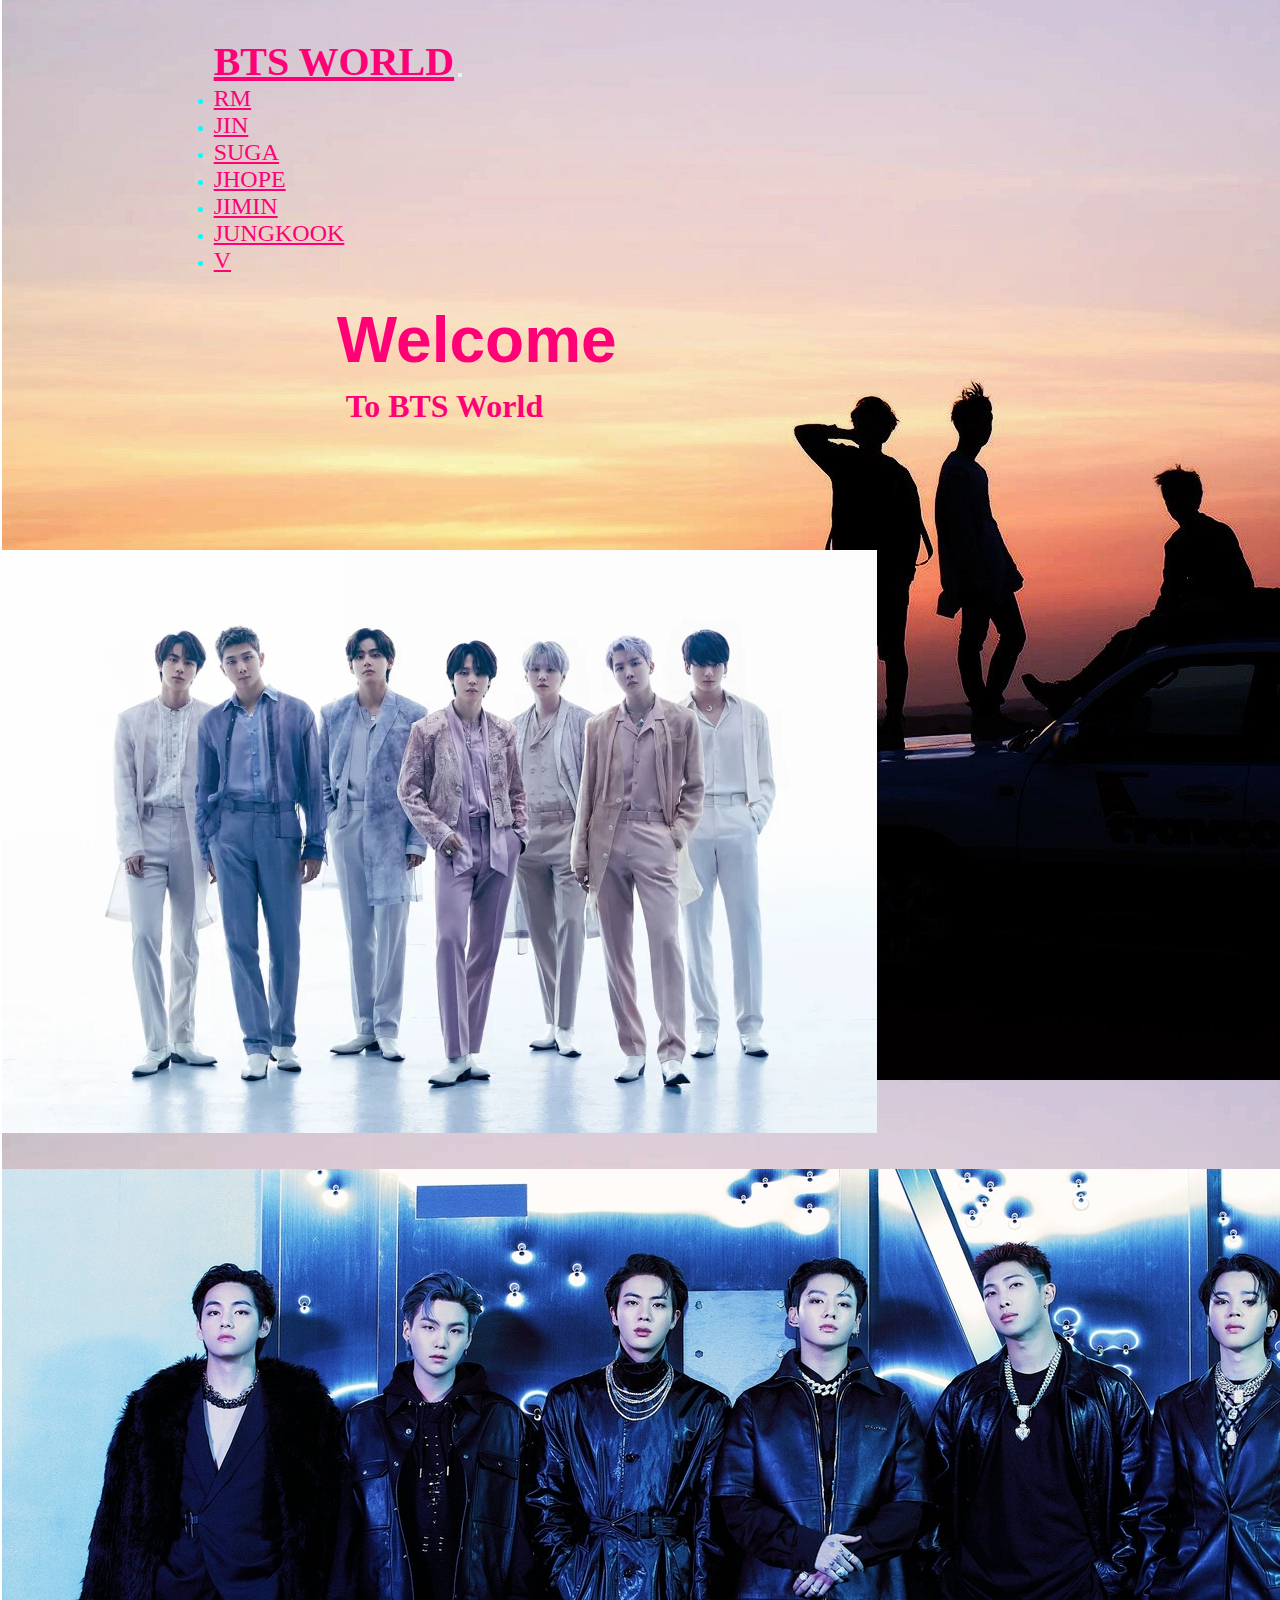
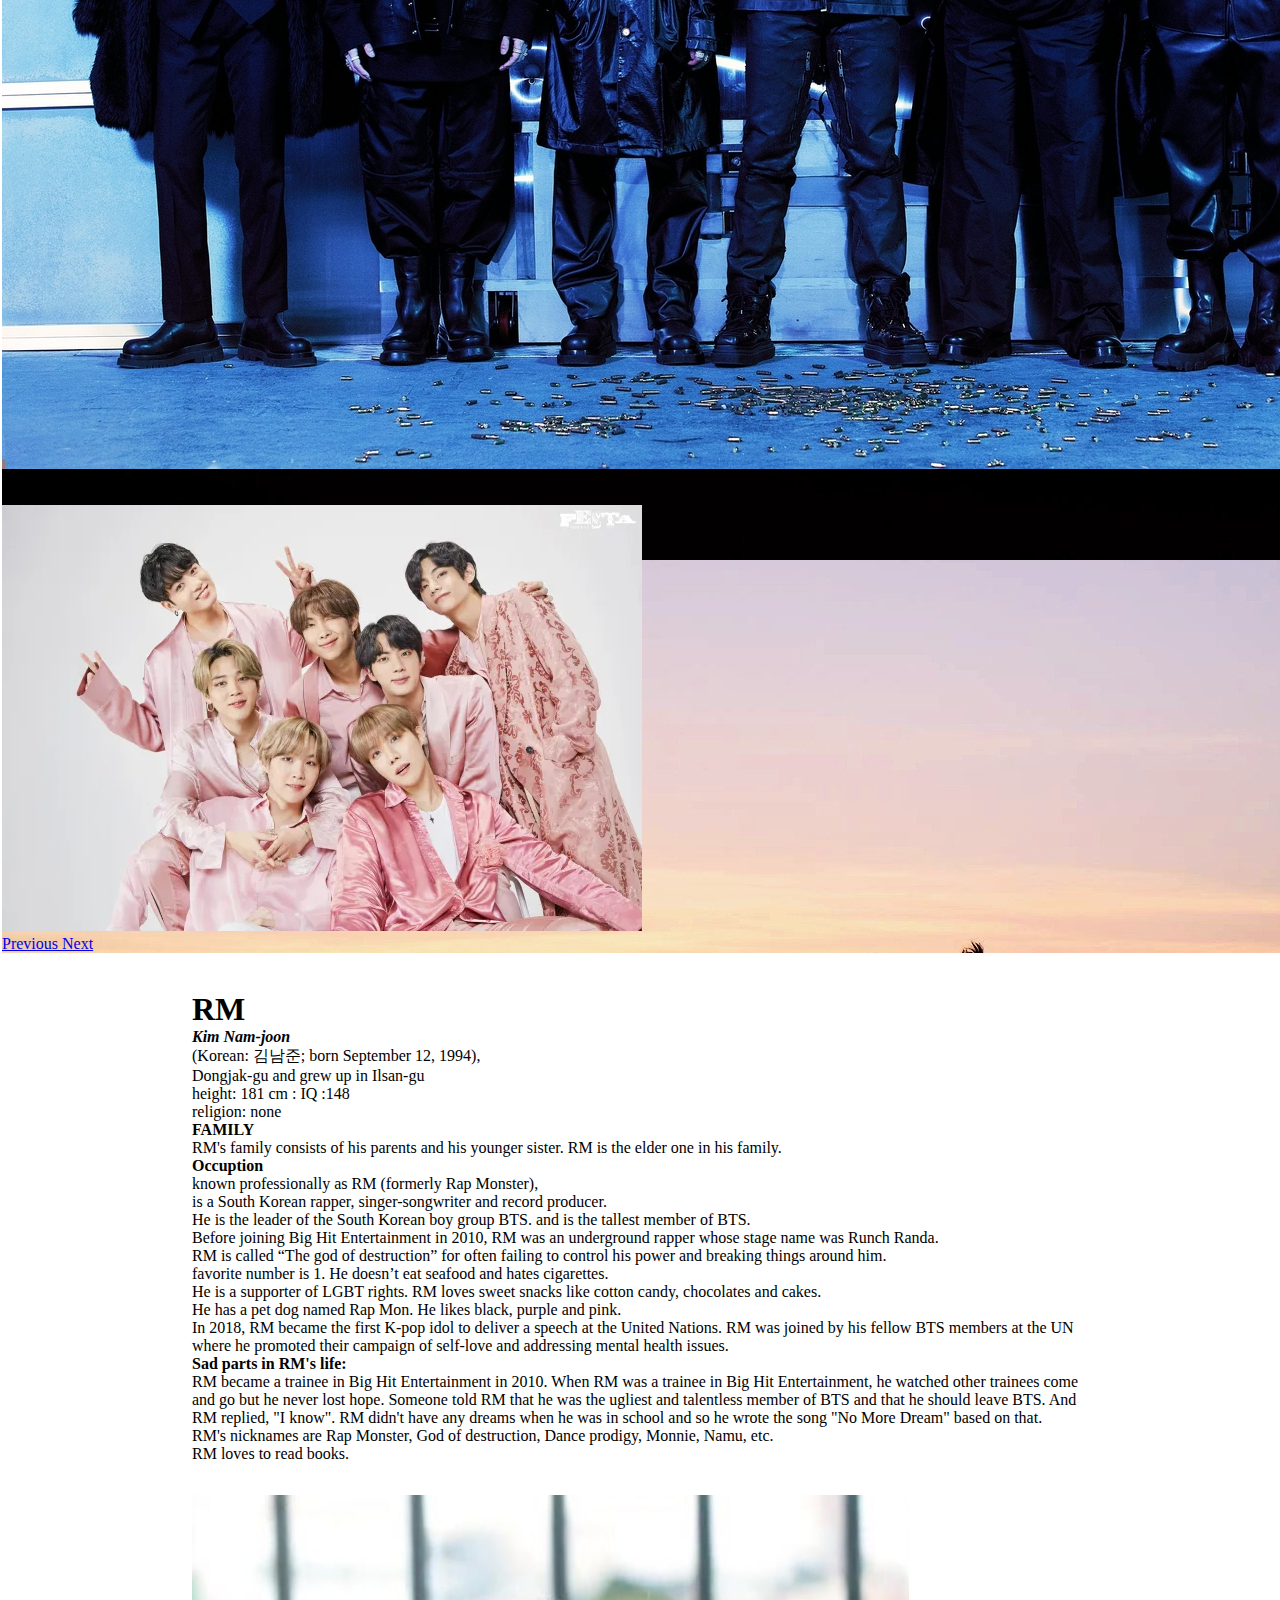
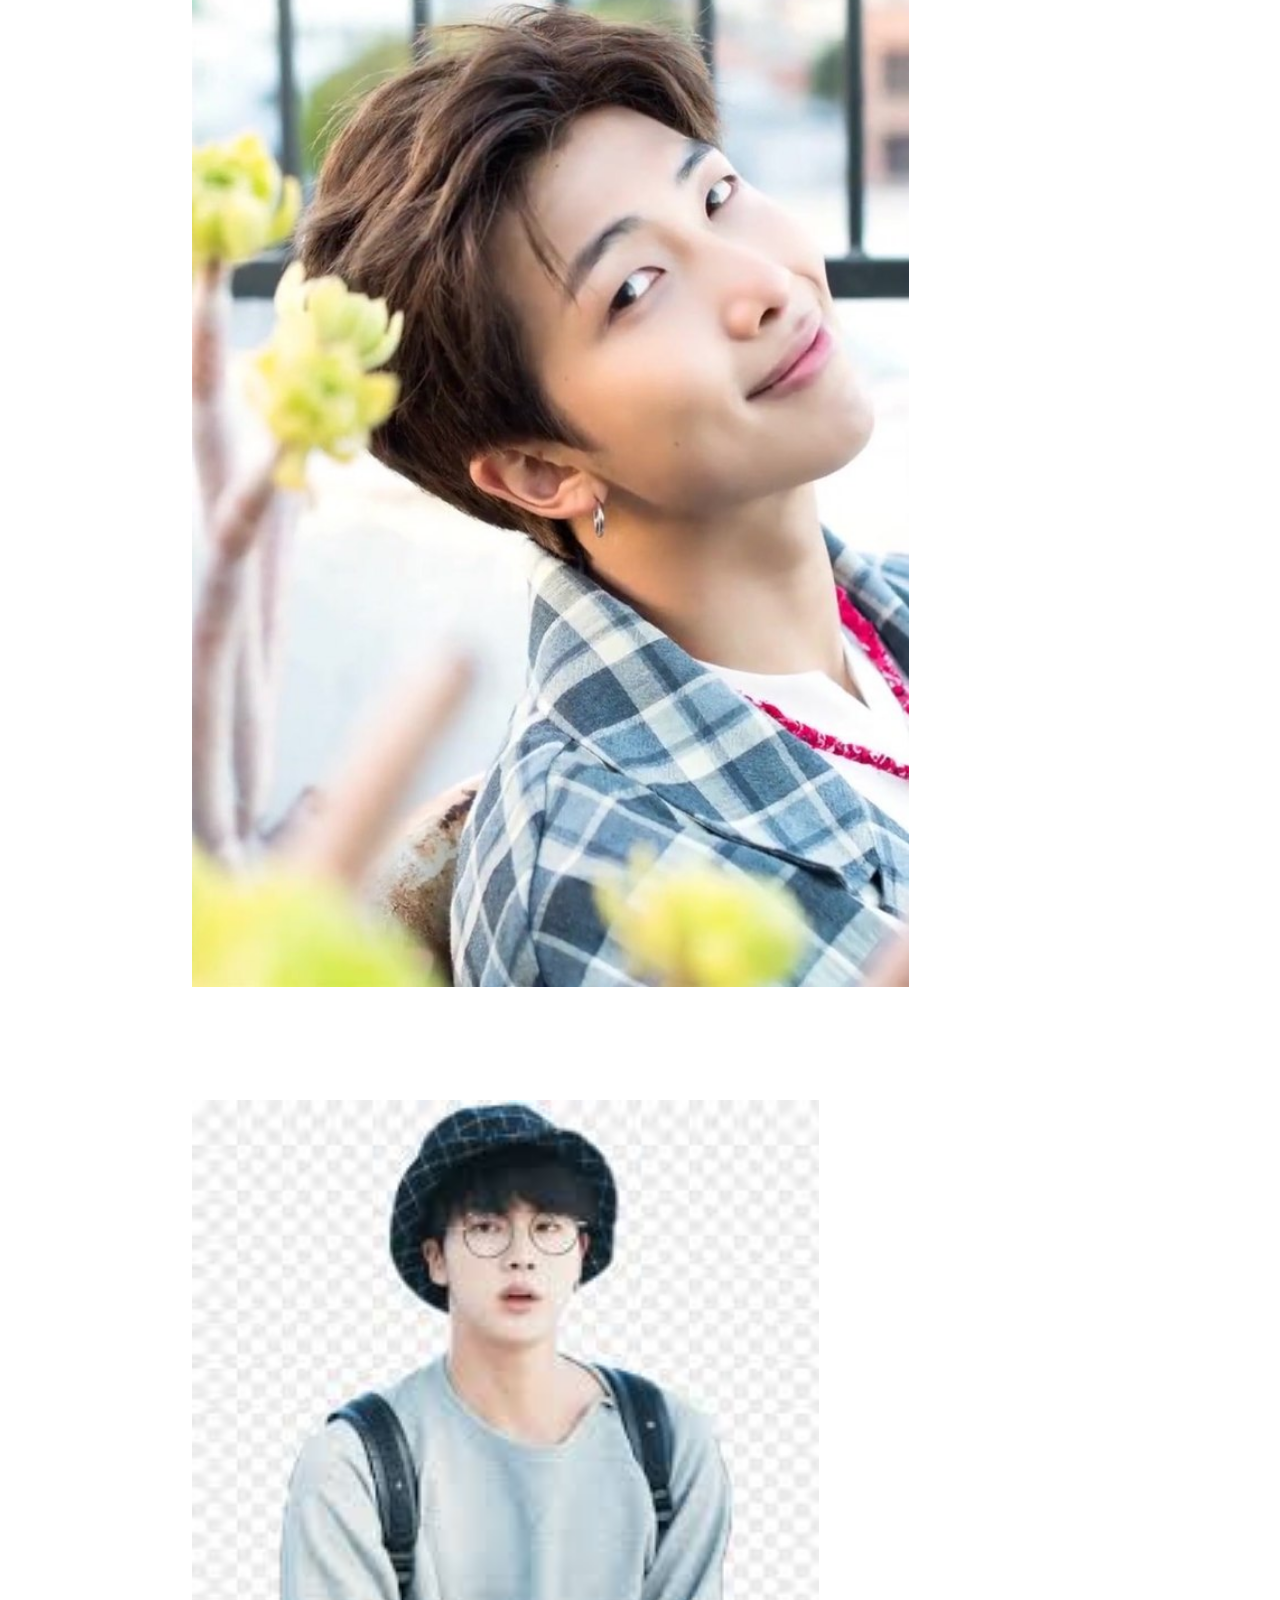
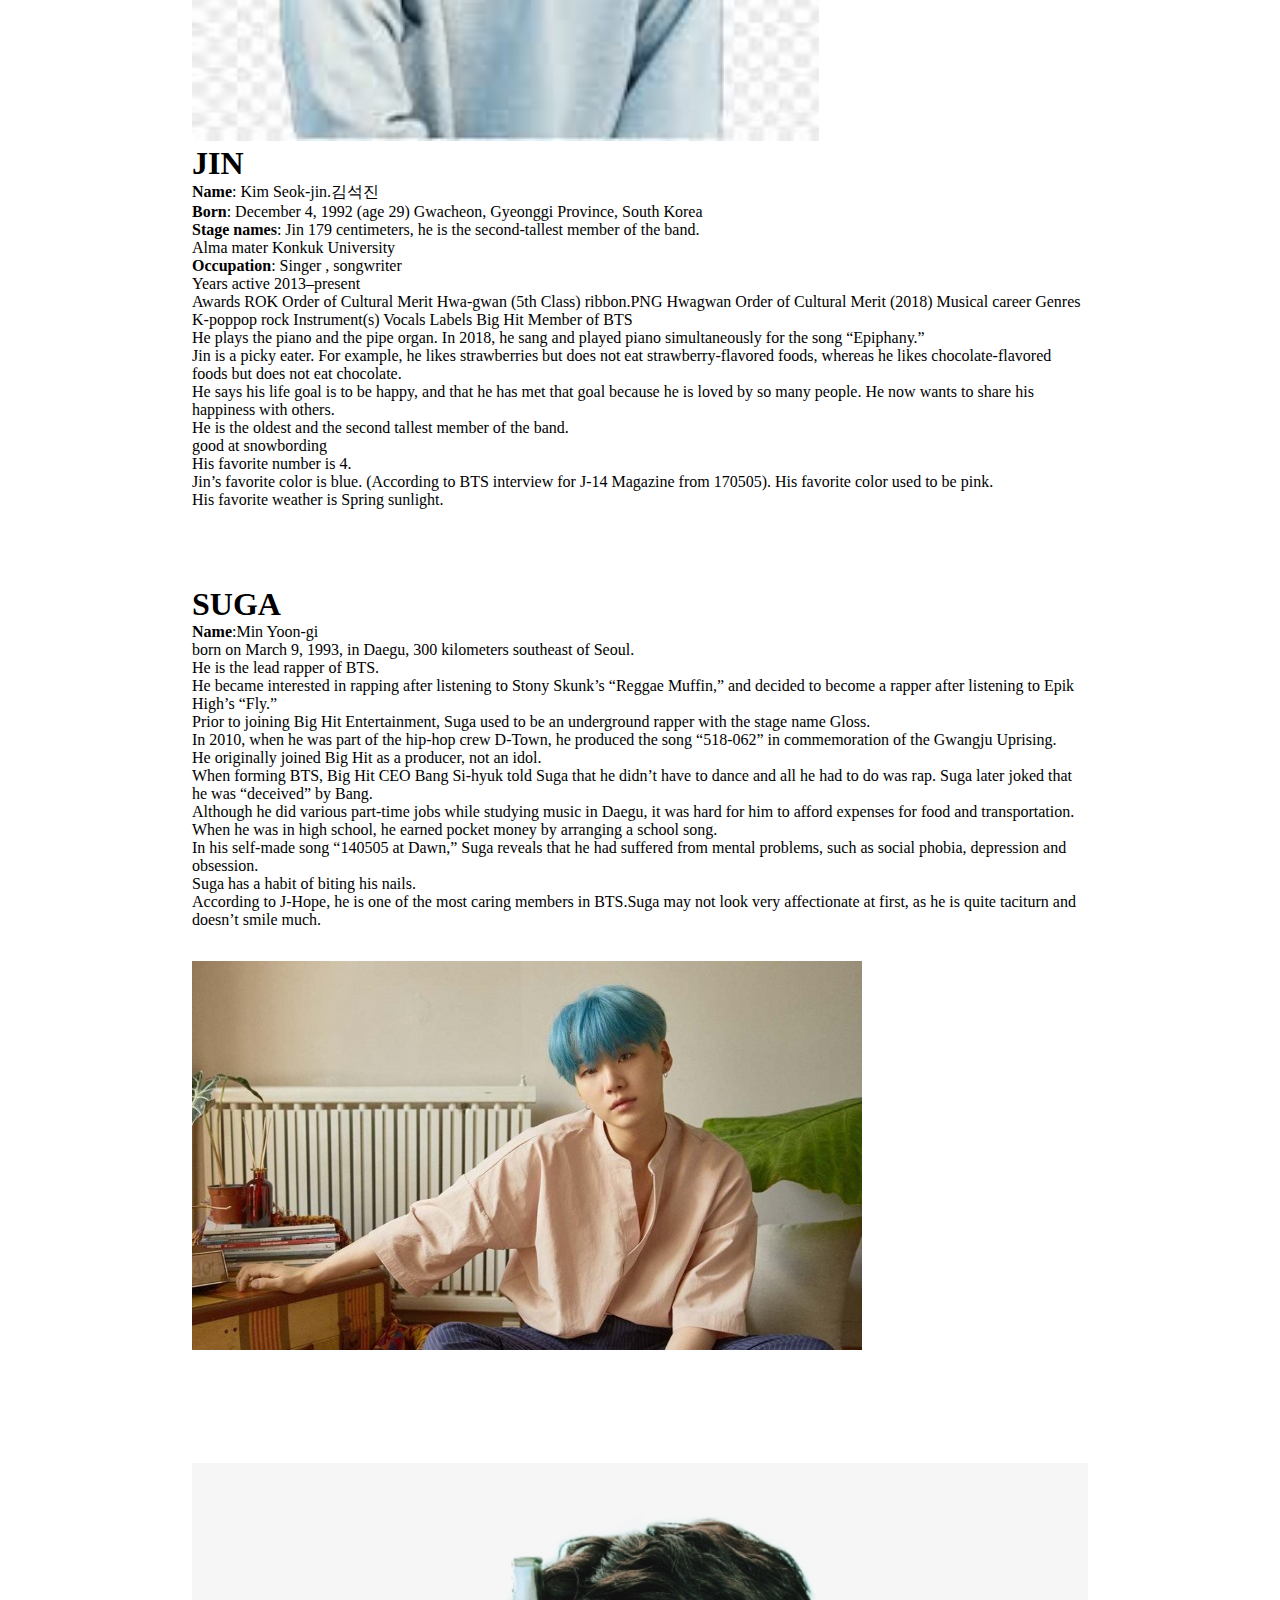
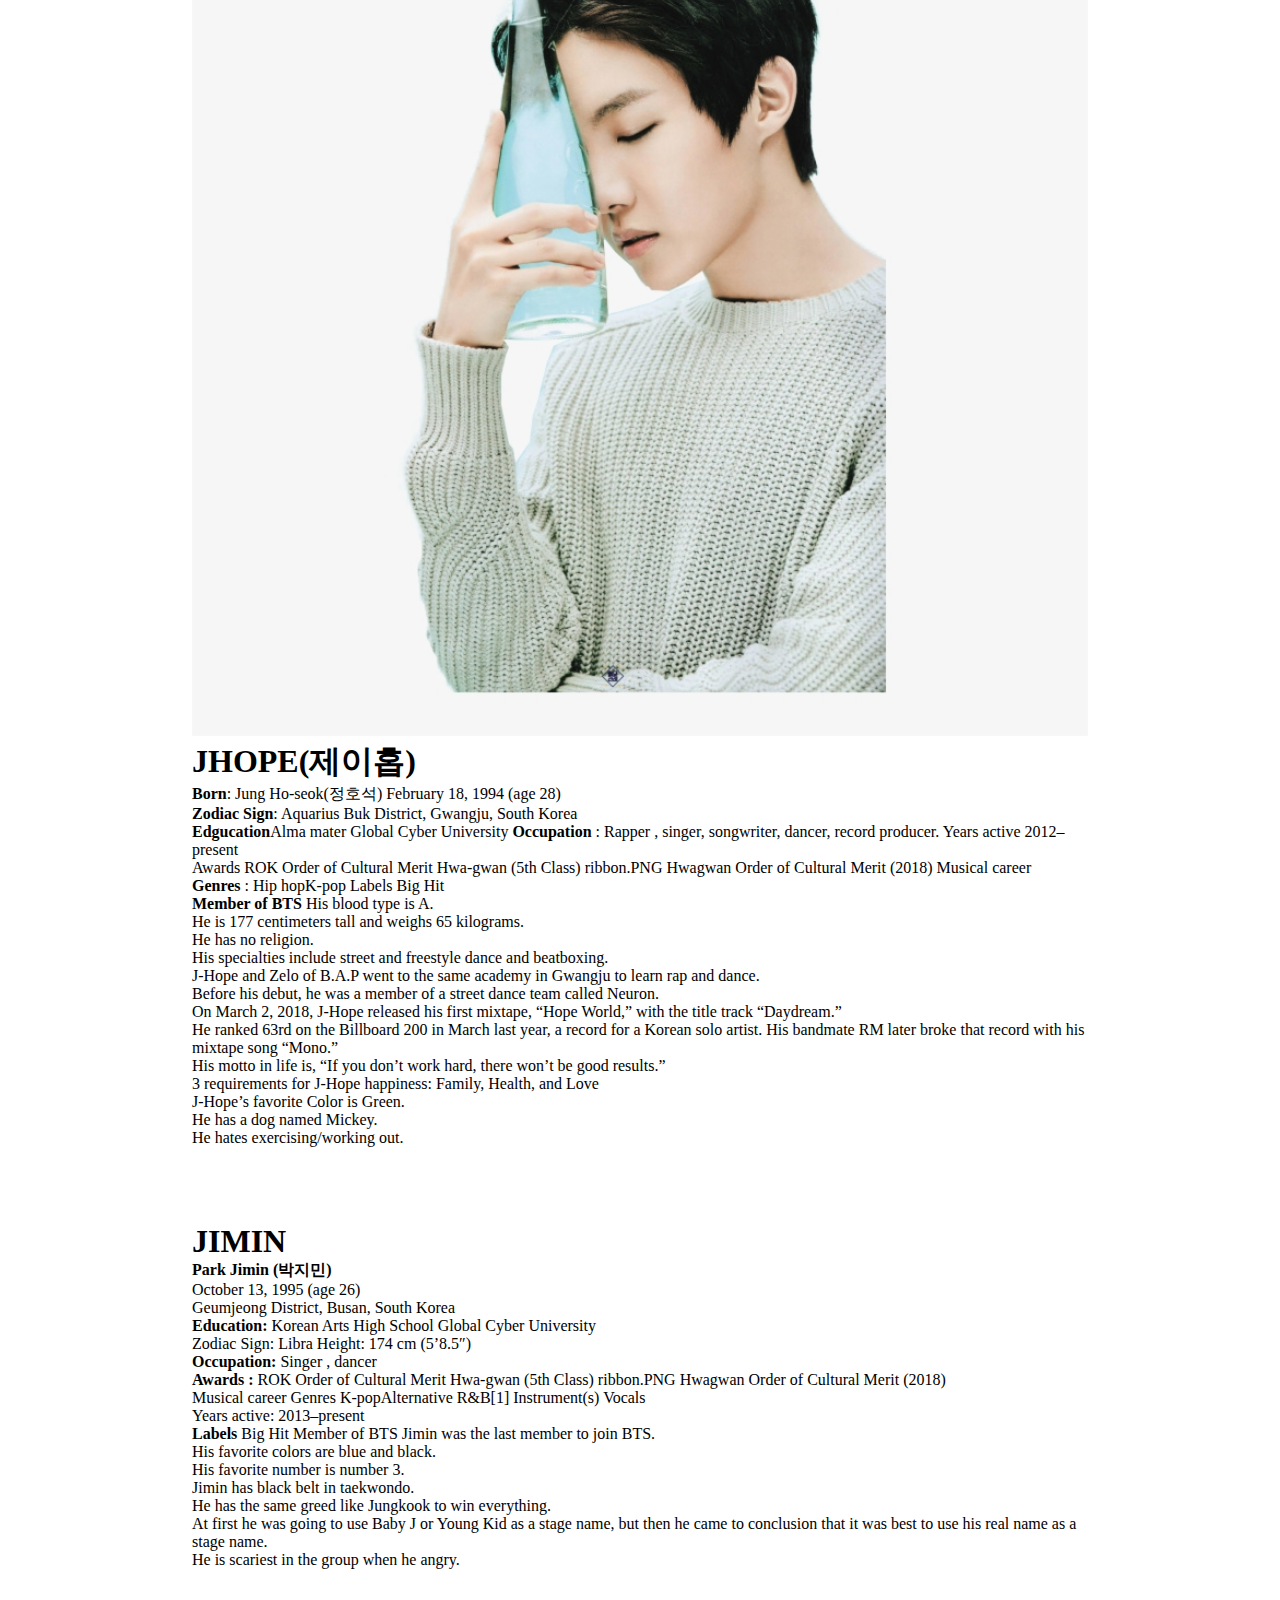
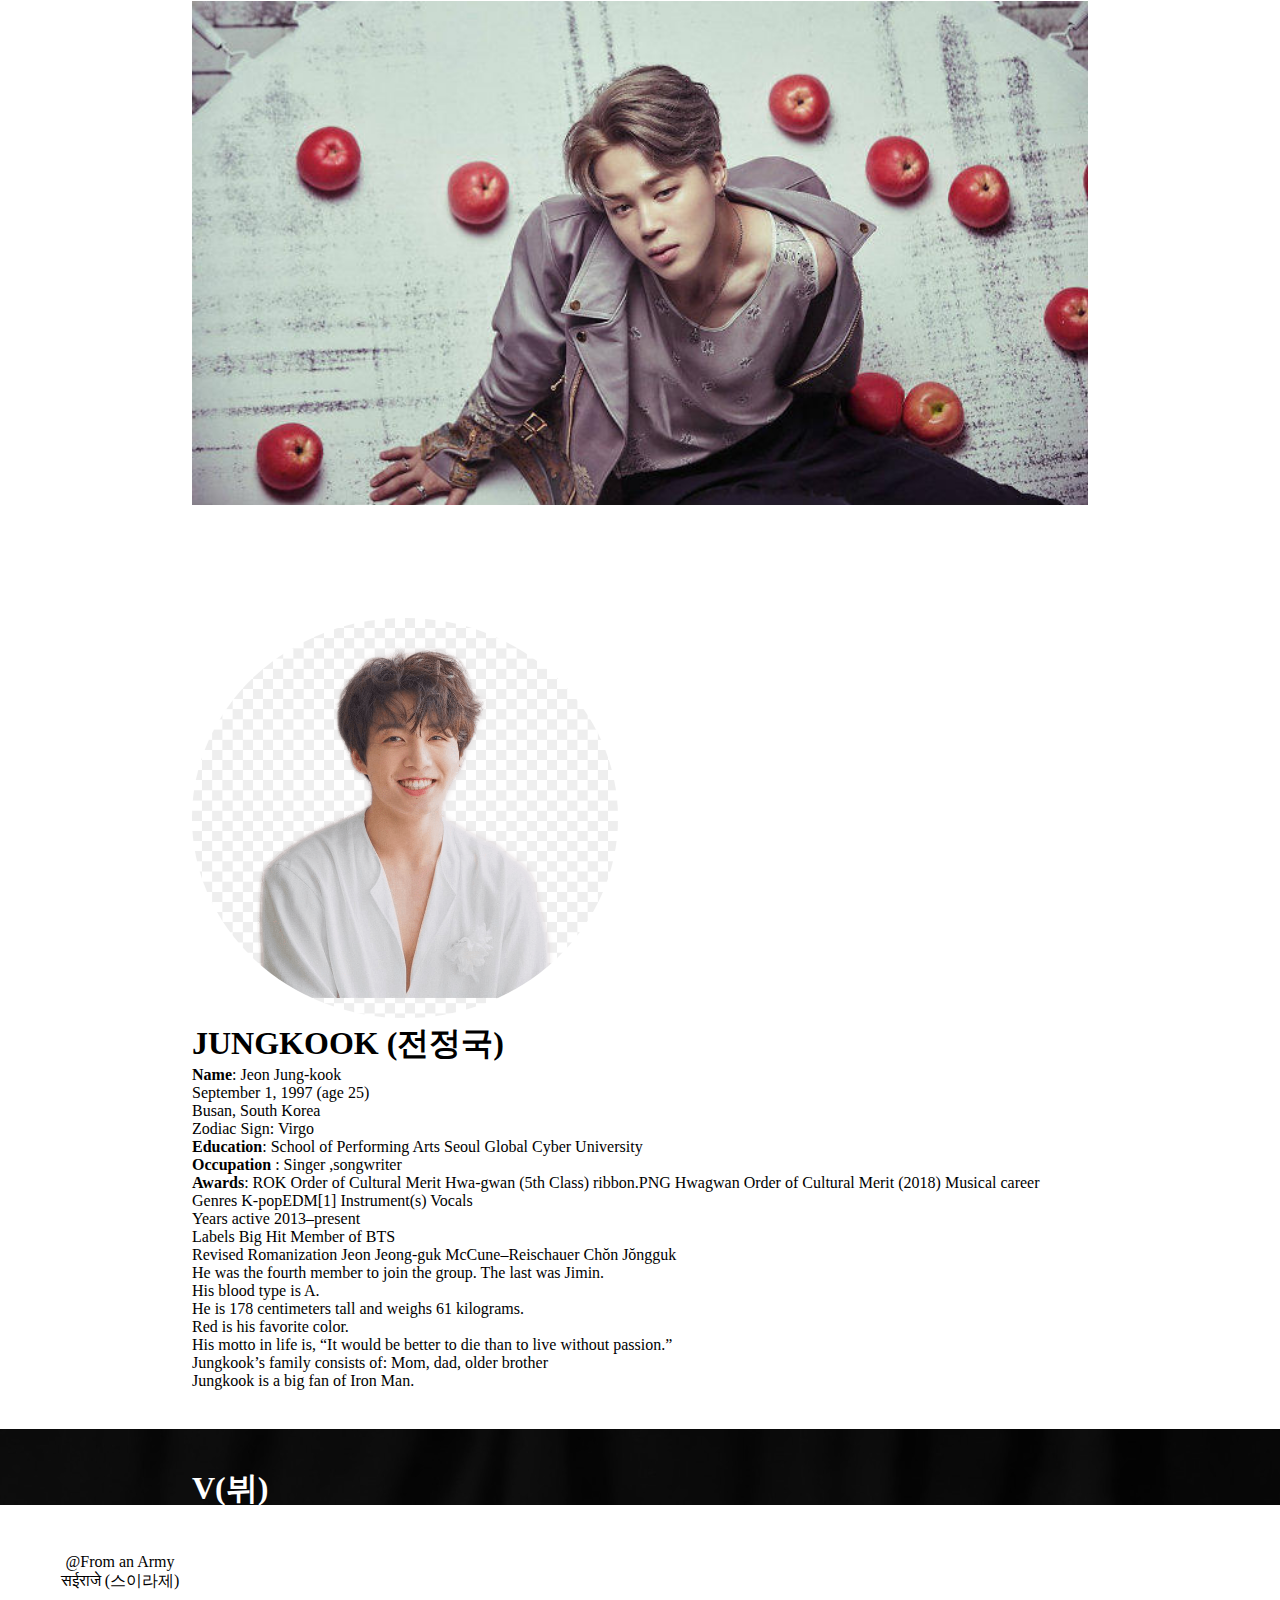
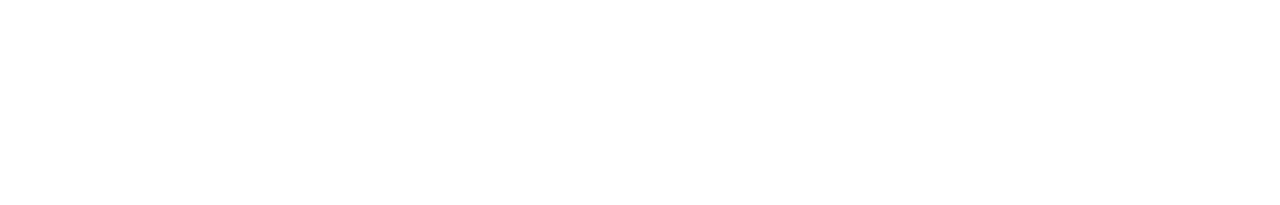
==== BTS/index.html @ 2c4d551a "Rename intro.html to index.html" ====
<!DOCTYPE html>
<html lang="en">
<head>
    <meta charset="UTF-8">
    <meta http-equiv="X-UA-Compatible" content="IE=edge">
    <meta name="viewport" content="width=device-width, initial-scale=1.0">
    <link href="https://cdn.jsdelivr.net/npm/bootstrap@5.2.0/dist/css/bootstrap.min.css" rel="stylesheet" integrity="sha384-gH2yIJqKdNHPEq0n4Mqa/HGKIhSkIHeL5AyhkYV8i59U5AR6csBvApHHNl/vI1Bx" crossorigin="anonymous">
    
    <link rel="stylesheet" href="style.css">

    <title>BTS</title>
    <style>
        .v{ 

       background-image: url('vwithbvg.jpg');
        }
    </style>
</head>
<body class="bts">
    
    <section id="title">
    <div class="container-fluid ">
        <nav class="navbar navbar-expand-lg navbar-dark">
        <a class="navbar-brand" href="">BTS WORLD</a>
        <button class="navbar-toggler" type="button" data-bs-toggle="collapse" data-bs-target="#navbarTogglerDemo01" aria-controls="navbarTogglerDemo01" aria-expanded="false" aria-label="Toggle navigation">
            <span class="navbar-toggler-icon"></span>
          </button>
          <div class="collapse navbar-collapse" id="navbarTogglerDemo02">
        
        <ul class="navbar-nav ml-auto ">
            <li class="nav-item">
                <a class="nav-link" href="#rmbts">RM</a>
            </li>
            <li class="nav-item">
                <a class="nav-link" href="#jinbts">JIN</a>
            </li>
            <li class="nav-item">
                <a class="nav-link" href="#sugabts">SUGA</a>
            </li>
            <li class="nav-item">
                <a class="nav-link" href="#jhopebts">JHOPE
                </a>
            </li>
            
            <li class="nav-item" >
                <a class="nav-link" href="#jiminbts">JIMIN</a>
            </li>
            <li class="nav-item" >
                <a class="nav-link" href="#jungkookbts">JUNGKOOK</a>
            </li>
            <li class="nav-ltem">
                <a class="nav-link " href="#vbts">V</a>
            </li>
        </ul>
        </div>
        </nav>
    


    <div class="row">
    
        <div class="col-lg-12 col-md-12 col-sm-12" >
             <h1 class="welcome">Welcome </h1>
             <h1 class="world">To BTS World</h1>
        </div>
        <!-- <div class="col-lg-6 col-md-12 col-sm-12">
            <img src="btsworld.jpg " alt="bts images " width="650px"height=500px>
        </div> -->
        
    </div>
    </div>

    <div id="btsimage" class="carousel slide" data-ride="carousel">
        <ol class="carousel-indicators">
          <li data-target="#carouselExampleIndicators" data-slide-to="0" class="active"></li>
          <li data-target="#carouselExampleIndicators" data-slide-to="1"></li>
          <li data-target="#carouselExampleIndicators" data-slide-to="2"></li>
        </ol>
        <div class="carousel-inner">
          <div class="carousel-item active">
            <img class="d-block w-100" src="bts.webp" alt="First slide">
          </div>
          <div class="carousel-item ">
            <img class="d-block w-100" src="bts1.jfif" alt="Second slide">
          </div>
          <div class="carousel-item ">
            <img class="d-block w-100" src="bts2.webp" alt="Third slide">
          </div>
        </div>
        <a class="carousel-control-prev" href="#btsimage" role="button" data-slide="prev">
          <span class="carousel-control-prev-icon" aria-hidden="true"></span>
          <span class="sr-only">Previous</span>
        </a>
        <a class="carousel-control-next" href="#btsimage" role="button" data-slide="next">
          <span class="carousel-control-next-icon" aria-hidden="true"></span>
          <span class="sr-only">Next</span>
        </a>
      </div>

    </section>
    <div class="container-fluid" id="rmbts">
    <div class="row">
        <div class="col-lg-6 col-sm-12">
            <h1>RM</h1>
            <p>
                <em><strong>Kim Nam-joon</strong></em><br>
                 (Korean: 김남준; born September 12, 1994),
                 <br>
                 Dongjak-gu and grew up in Ilsan-gu<br>
                 height: 181 cm :  IQ :148<br>
                 religion: none<br>
                 <strong>FAMILY</strong><br>
                 RM's family consists of his parents and his younger sister. RM is the elder one in his family.
                <br>
                <strong>Occuption</strong><br>
                  known professionally as RM (formerly Rap Monster),<br>
                   is a South Korean rapper, singer-songwriter and record producer.<br>
                    He is the leader of the South Korean boy group BTS.
                     and is the tallest member of BTS.
                     <br>
                    Before joining Big Hit Entertainment in 2010, RM was an underground rapper whose stage name was Runch Randa.<br>
                    RM is called “The god of destruction” for often failing to control his power and breaking things around him.<br>
                    favorite number is 1.

                     He doesn’t eat seafood and hates cigarettes.
                    <br>
                     He is a supporter of LGBT rights.
                    
                     RM loves sweet snacks like cotton candy, chocolates and cakes.
                    <br>
                    He has a pet dog named Rap Mon.
                    
                 He likes black, purple and pink.<br>
                In 2018, RM became the first K-pop idol to deliver a speech at the United Nations. RM was joined by his fellow BTS members at the UN where he promoted their campaign of self-love and addressing mental health issues.
                <br>
                <strong>Sad parts in RM's life:</strong><br>
                RM became a trainee in Big Hit Entertainment in 2010. When RM was a trainee in Big Hit Entertainment, he watched other trainees come and go but he never lost hope. Someone told RM that he was the ugliest and talentless member of BTS and that he should leave BTS. And RM replied, "I know". RM didn't have any dreams when he was in school and so he wrote the song "No More Dream" based on that.<br>   
                RM's nicknames are Rap Monster, God of destruction, Dance prodigy, Monnie, Namu, etc.<br>
                RM loves to read books.   
            </p>
        </div>
        <div class="col-lg-6 col-sm-12">
            <img class="rm" src="rm.jpg" alt="rm from bts">
        </div>
    </div>
    </div>
     
    <div class="container-fluid" id="jinbts">
        <div class="row">
            <div class="col-lg-6 col-sm-12">
                <img class="jin" src="jin.jpg" alt="jin from bts">
            </div>
            <div class="col-lg-6 col-sm-12">
                <h1>JIN</h1>
                <p>
                    <strong>Name</strong>: Kim Seok-jin.김석진<br>
                    <strong>Born</strong>:	December 4, 1992 (age 29)
                    Gwacheon, Gyeonggi Province, South Korea<br>
                    <strong>Stage names</strong>: Jin
                    179 centimeters, he is the second-tallest member of the band.<br>
                    Alma mater	Konkuk University<br>
                    <strong>Occupation</strong>:	
                    Singer , songwriter<br>
                    Years active	2013–present<br>
                    Awards	ROK Order of Cultural Merit Hwa-gwan (5th Class) ribbon.PNG Hwagwan Order of Cultural Merit (2018)
                    Musical career
                    Genres	
                    K-poppop rock
                    Instrument(s)	Vocals
                    Labels	Big Hit
                    Member of	BTS<br>
                    He plays the piano and the pipe organ. In 2018, he sang and played piano simultaneously for the song “Epiphany.”<br>
                    Jin is a picky eater. For example, he likes strawberries but does not eat strawberry-flavored foods,
                     whereas he likes chocolate-flavored foods but does not eat chocolate.<br>
                     He says his life goal is to be happy, and that he has met that goal because he is loved by so many people.
                      He now wants to share his happiness with others.<br>
                      He is the oldest and the second tallest member of the band.<br>
                    good at snowbording<br>
                    His favorite number is 4.<br>
                    Jin’s favorite color is blue. (According to BTS interview for J-14 Magazine from 170505). His favorite color used to be pink.<br>
                    His favorite weather is Spring sunlight.<br>

                </p>
            </div>
        </div>
    </div>

    <div class="container-fluid" id="sugabts">
    <div class="row">
        
        <div class="col-lg-6 col-sm-12">
            <h1>SUGA</h1>
            <p>
                <strong>Name</strong>:Min Yoon-gi <br>
                 born on March 9, 1993, in Daegu, 300 kilometers southeast of Seoul.<br>
                 He is the lead rapper of BTS.<br>

                He became interested in rapping after listening to Stony Skunk’s “Reggae Muffin,” 
                and decided to become a rapper after listening to Epik High’s “Fly.”<br>
                Prior to joining Big Hit Entertainment, Suga used to be an underground rapper with the stage name Gloss.<br>

                In 2010, when he was part of the hip-hop crew D-Town, he produced the song “518-062” in commemoration of the Gwangju Uprising.<br>

                He originally joined Big Hit as a producer, not an idol.<br>

                When forming BTS, Big Hit CEO Bang Si-hyuk told Suga that he didn’t have to dance 
                and all he had to do was rap. Suga later joked that he was “deceived” by Bang.<br>
                Although he did various part-time jobs while studying music in Daegu, it was hard for him to afford 
                expenses for food and transportation. When he was in high school, 
                he earned pocket money by arranging a school song.<br>
                In his self-made song “140505 at Dawn,” Suga reveals that he had suffered from mental problems, such as social phobia, depression and obsession.<br>
                Suga has a habit of biting his nails.<br>
                According to J-Hope, he is one of the most caring members in BTS.Suga may not look very affectionate at first, as he is quite taciturn and doesn’t smile much.<br>

                 

            </p>
        </div>
        <div class="col-lg-6 col-sm-12">
            <img src="suga.jpg" alt="suga from bts">
        </div>
    </div>
    </div>
     
    
    
    <div class="container-fluid" id="jhopebts">
        <div class="row">
            <div class="col-lg-6 col-sm-12">
                <img class="jhope" src="jhope.png" alt="jhope from bts">
            </div>
            <div class="col-lg-6 col-sm-12">
                <h1>JHOPE(제이홉)</h1>
                <p>
                    <strong>Born</strong>: Jung Ho-seok(정호석)
                    February 18, 1994 (age 28)<br>
                    <strong>Zodiac Sign</strong>: Aquarius
                    Buk District, Gwangju, South Korea<br>
                    <strong>Edgucation</strong>Alma mater	Global Cyber University
                    <strong>Occupation</strong>	:
                    Rapper , singer, songwriter, dancer, record producer.
                    Years active	2012–present <br>
                    Awards	ROK Order of Cultural Merit Hwa-gwan (5th Class) ribbon.PNG Hwagwan Order of Cultural Merit (2018)
                    Musical career<br>
                    <strong>Genres	</strong>:
                    Hip hopK-pop
                    Labels	Big Hit<br>
                   <strong> Member of	BTS</strong>
                    
                    His blood type is A.<br>

                    He is 177 centimeters tall and weighs 65 kilograms.<br>

                    He has no religion. <br>
                    His specialties include street and freestyle dance and beatboxing.<br>
                    J-Hope and Zelo of B.A.P went to the same academy in Gwangju to learn rap and dance.<br>

                    Before his debut, he was a member of a street dance team called Neuron.<br>
                    On March 2, 2018, J-Hope released his first mixtape, “Hope World,” with the title track “Daydream.”<br>

                    He ranked 63rd on the Billboard 200 in March last year, a record for a Korean solo artist. 
                    His bandmate RM later broke that record with his mixtape song “Mono.”<br>
                    His motto in life is, “If you don’t work hard, there won’t be good results.”<br>
                    3 requirements for J-Hope happiness: Family, Health, and Love<br>
                    J-Hope’s favorite Color is Green.<br>
                    He has a dog named Mickey.<br>
                    He hates exercising/working out.<br>
                </p>
            </div>
        </div>
    </div>

    <div class="container-fluid " id="jiminbts">
        <div class="row">
            
            <div class="col-lg-6 col-sm-12 jiminbts">
                <h1>JIMIN</h1>
                <p>
                    <strong>Park Jimin 	(박지민)</strong><br>
                    October 13, 1995 (age 26)<br>
                    Geumjeong District, Busan, South Korea<br>
                    <strong>Education:</strong>	Korean Arts High School
                    Global Cyber University<br>
                    Zodiac Sign: Libra
                    Height: 174 cm (5’8.5″)<br>
                    <strong>Occupation:</strong>	
                    Singer , dancer<br>
                    <strong>Awards :</strong>	ROK Order of Cultural Merit Hwa-gwan (5th Class) ribbon.PNG Hwagwan Order of Cultural Merit (2018)<br>
                    Musical career
                    Genres	
                    K-popAlternative R&B[1]
                    Instrument(s)	Vocals<br>
                    Years active:	2013–present
                    <br><strong>Labels</strong>	Big Hit
                    Member of	BTS 
                    Jimin was the last member to join BTS.<br>
                     His favorite colors are blue and black.<br>
                     His favorite number is number 3. <br>
                     Jimin has black belt in taekwondo.<br>
                     He has the same greed like Jungkook to win everything.<br>
                     At first he was going to use Baby J or Young Kid as a stage name, but then he came to conclusion that it was best to use his real name as a stage name.<br>
                     He is scariest in the group when he angry.
                </p>
            </div>
            <div class="col-lg-6 col-sm-12 ">
                <img src="bts-jimin.jpg" width="100%" alt="jimin from bts">
            </div>
        </div>
    </div>

    <div class="container-fluid" id="jungkookbts">
        <div class="row">
            <div class="col-lg-6 col-sm-12">
                <img class="jungkook" src="jungkook.png" alt="jungkook from bts">
            </div>
            <div class="col-lg-6 col-sm-12">
                <h1>JUNGKOOK (전정국)</h1>
                <p>
                    <strong>Name</strong>:	Jeon Jung-kook<br>
                    September 1, 1997 (age 25)<br>
                    Busan, South Korea<br>
                    Zodiac Sign: Virgo<br>
                    <strong>Education</strong>:	School of Performing Arts Seoul
                    Global Cyber University<br>
                    <strong>Occupation</strong>	:
                    Singer ,songwriter<br>
                    <strong>Awards</strong>:	ROK Order of Cultural Merit Hwa-gwan (5th Class) ribbon.PNG Hwagwan Order of Cultural Merit (2018)
                    Musical career
                    Genres	
                    K-popEDM[1]
                    Instrument(s)	Vocals<br>
                    Years active	2013–present<br>
                    Labels	Big Hit
                    Member of	BTS <br>
                    
                    Revised Romanization	Jeon Jeong-guk
                    McCune–Reischauer	Chŏn Jŏngguk<br>
                    He was the fourth member to join the group. The last was Jimin.<br>
                    His blood type is A.<br>

                     He is 178 centimeters tall and weighs 61 kilograms.<br>
                     Red is his favorite color.<br>
                     His motto in life is, “It would be better to die than to live without passion.”<br>
                     Jungkook’s family consists of: Mom, dad, older brother<br>
                     Jungkook is a big fan of Iron Man.<br>

                
                </p>
            </div>
            
        </div>
    </div>


    <div class="container-fluid v " id="vbts">
        <div class="row ">
            <div class="col-lg-6 col-sm-12 v">
                <h1></h1>
            </div>
            <div class="col-lg-6 col-sm-12 vdiv">
                <h1>V(뷔)</h1>
                <p>
                    <strong>Kim Tae-hyung</strong><br>
                     (Korean: 김태형; born December 30, 1995)<br>
                      stage name: V ; soulmate: Jimin<br>
                      height:179 cm ; 
                     
                      Seo District, Daegu, South Korea<br>
                     <strong> Education:</strong><br>
                     Korean Arts High School
                      Global Cyber University<br>
                     <strong> Occupation:	</strong><br>
                      Singer songwriter, Actor, Producer<br>
                      Awards:	ROK Order of Cultural Merit Hwa-gwan (5th Class) ribbon.PNG Hwagwan Order of Cultural Merit (2018)<br>
                      Musical career
                      Genres	
                      R&Bneo soulindie popK-pop
                      Instrument(s)	Vocals<br>
                      Years active:	2013–present
                      Labels:	Big Hit
                                Member of BTS
                      

                     <strong> Family:</strong>
                    Siblings:Kim Eon Jin, Kim Jeong Gyu
                      Korean Arts High School (Korean: 한국예술고등학교) is an arts high school in Hongik-dong, Seongdong District, Seoul, South Korea.<br>
                      Seo District of Daegu, South Korea, and grew up in Geochang County<br>
                      v is a South Korean singer and songwriter. A member of the South Korean boy band BTS<br>
                      V is an ambidextrous <br>
                      In 2016, V made his acting debut with a supporting role in KBS2's historical drama Hwarang: The Poet Warrior Youth <br>
                </p>
            </div>
        </div>
    </div>


    <footer class="footer">
        <i class="facebook"></i>
        <p>@From an Army सईराजे (스이라제)</p>

    </footer>

    <script src="https://cdn.jsdelivr.net/npm/@popperjs/core@2.11.5/dist/umd/popper.min.js" integrity="sha384-Xe+8cL9oJa6tN/veChSP7q+mnSPaj5Bcu9mPX5F5xIGE0DVittaqT5lorf0EI7Vk" crossorigin="anonymous"></script>
<script src="https://cdn.jsdelivr.net/npm/bootstrap@5.2.0/dist/js/bootstrap.min.js" integrity="sha384-ODmDIVzN+pFdexxHEHFBQH3/9/vQ9uori45z4JjnFsRydbmQbmL5t1tQ0culUzyK" crossorigin="anonymous"></script>
<script src="https://cdn.jsdelivr.net/npm/bootstrap@5.2.0/dist/js/bootstrap.bundle.min.js" integrity="sha384-A3rJD856KowSb7dwlZdYEkO39Gagi7vIsF0jrRAoQmDKKtQBHUuLZ9AsSv4jD4Xa" crossorigin="anonymous"></script>
</body>
</html>
---- BTS/style.css ----
@import url('https://fonts.googleapis.com/css2?family=Satisfy&display=swap');
@import url('https://fonts.googleapis.com/css2?family=Satisfy&display=swap');
@import url('https://fonts.googleapis.com/css2?family=Montserrat:wght@900&family=Satisfy&display=swap');
*{
    margin: 0%;
    padding:0%;
}
.div{
    height:100%;
    background-image: url('btsimg.jpeg');
    
}
.jhope{
    /* background-color: purple; */
    width:100%;
    height:100%;
}
#title{
    background-color:#EE82EE;
    color:aqua;
   margin-left: 2px;
   background-image: url('btsimg.jpeg');
}
.welcome{
    font-family: 'Montserrat-Black 900', sans-serif;;
    font-size: 4rem;
    line-height: 1.5;
    margin-top: 2%;
    margin-left: 16%;
    color:rgb(255, 0, 119);
}

.world{
    font-weight: bold;
    font-family: ''Montserrat-Black 900'', cursive;
    color:rgb(255, 0, 119);
    margin-left: 17%;
    font-size:2rem;
}
img{
    margin-top:2rem;
}
nav{
    margin-left: 20px;
}

.container-fluid{
    padding: 3% 15%;
}

.navbar-brand{
    color:rgb(255, 0, 119);
    font-size: 2.5rem;
    font-weight: bold;
    font-family: 'ubantu';
}

.nav-item{
    margin-right: 1rem;
}
.nav-link{
    color:rgb(255, 0, 119);
    font-size:1.5rem;
    font-family: 'Montserrat-light';
}
.v{
    background-image: url('vwithbvg.jpg');
    height:100%;
    width:100%;
    color:white;
    margin-right:20px;
}
.vdiv{
    position:relative;
    /* margin-left:45%; */
    
    float: right;
}
.rm{
    height:70%;
    width:80%;
}
.jimin{
    height:60%;
    width:70%;
}
/* .jiminbts{
    background-image: url('bts-jimin.jpg');
    height:100%;
    width:100%;
    color:white;
    margin-right:20px;

} */
.jin{
    height:80%;
    width:70%;
    
}
.jungkook{
    border-radius: 100%;
    height:25rem;
}
@media(max-width: 1028px){

}
.footer{
    text-align: center;
    margin:3rem;
}
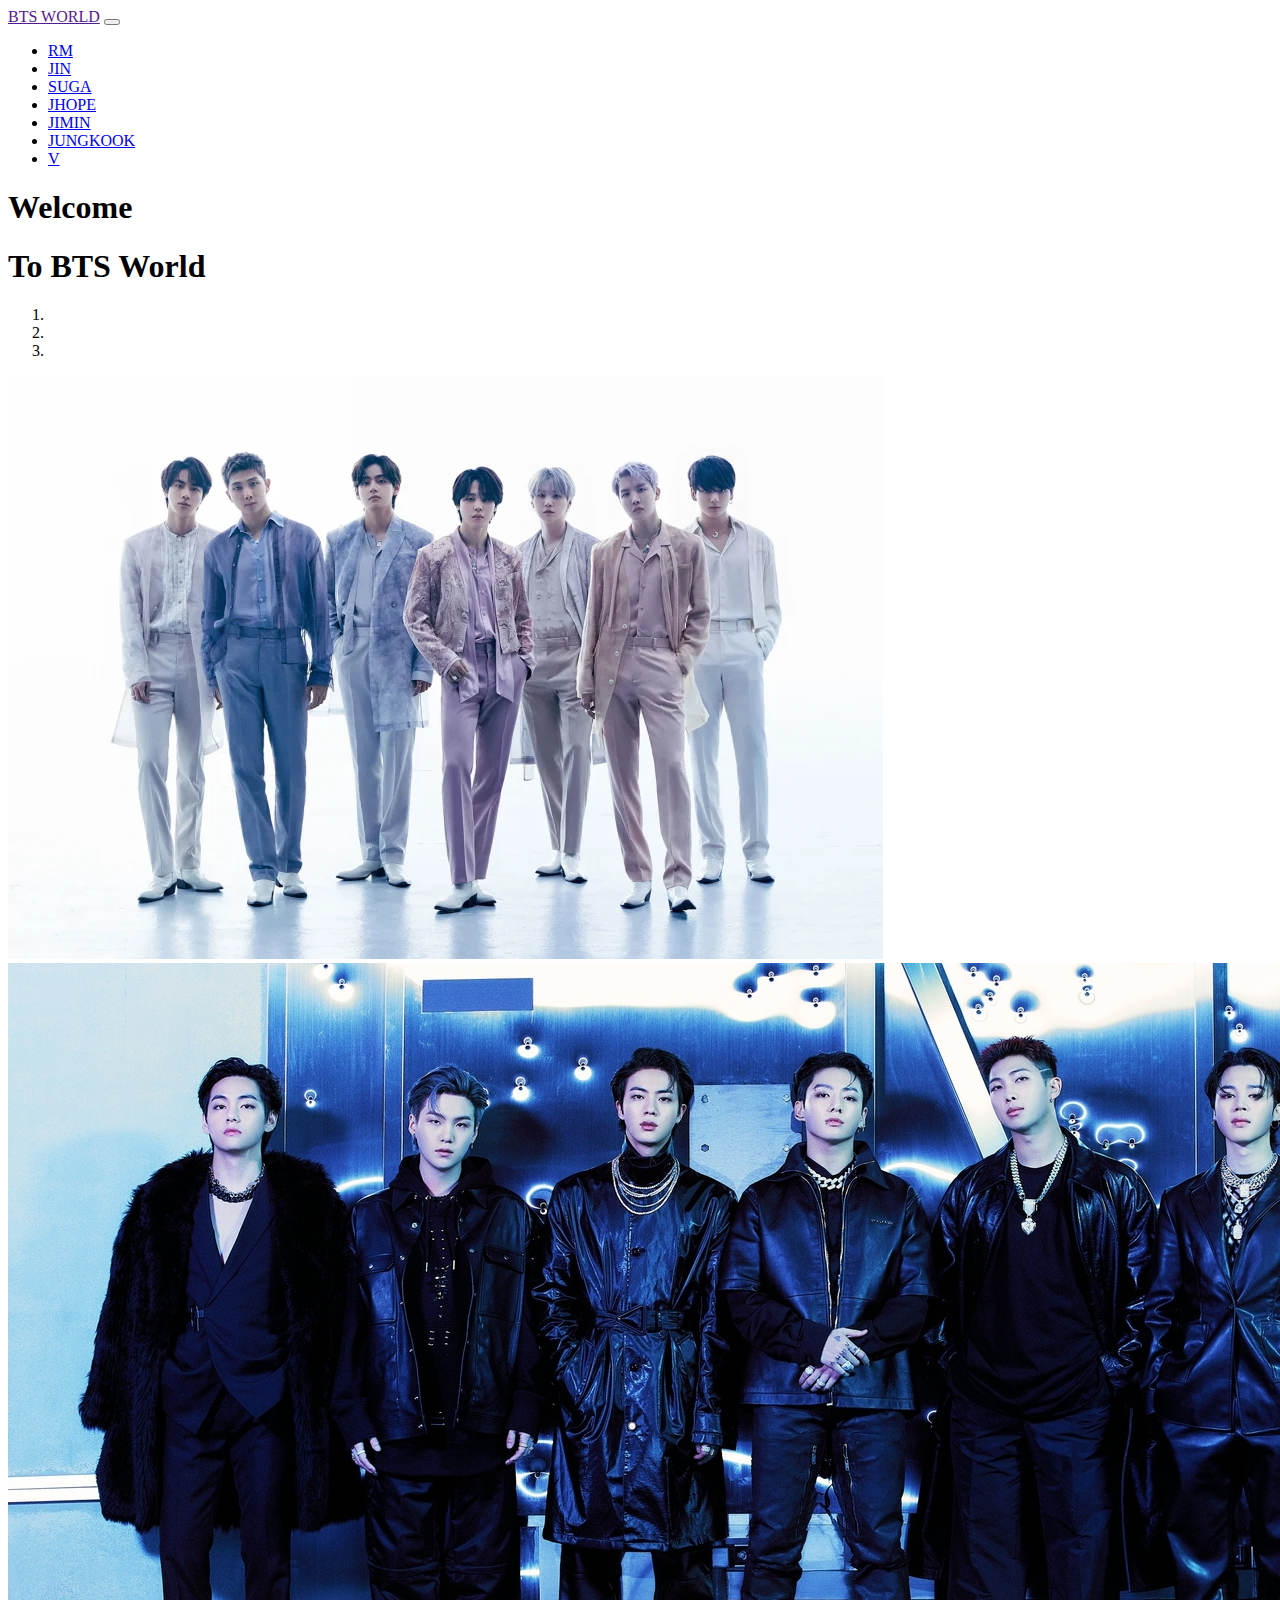
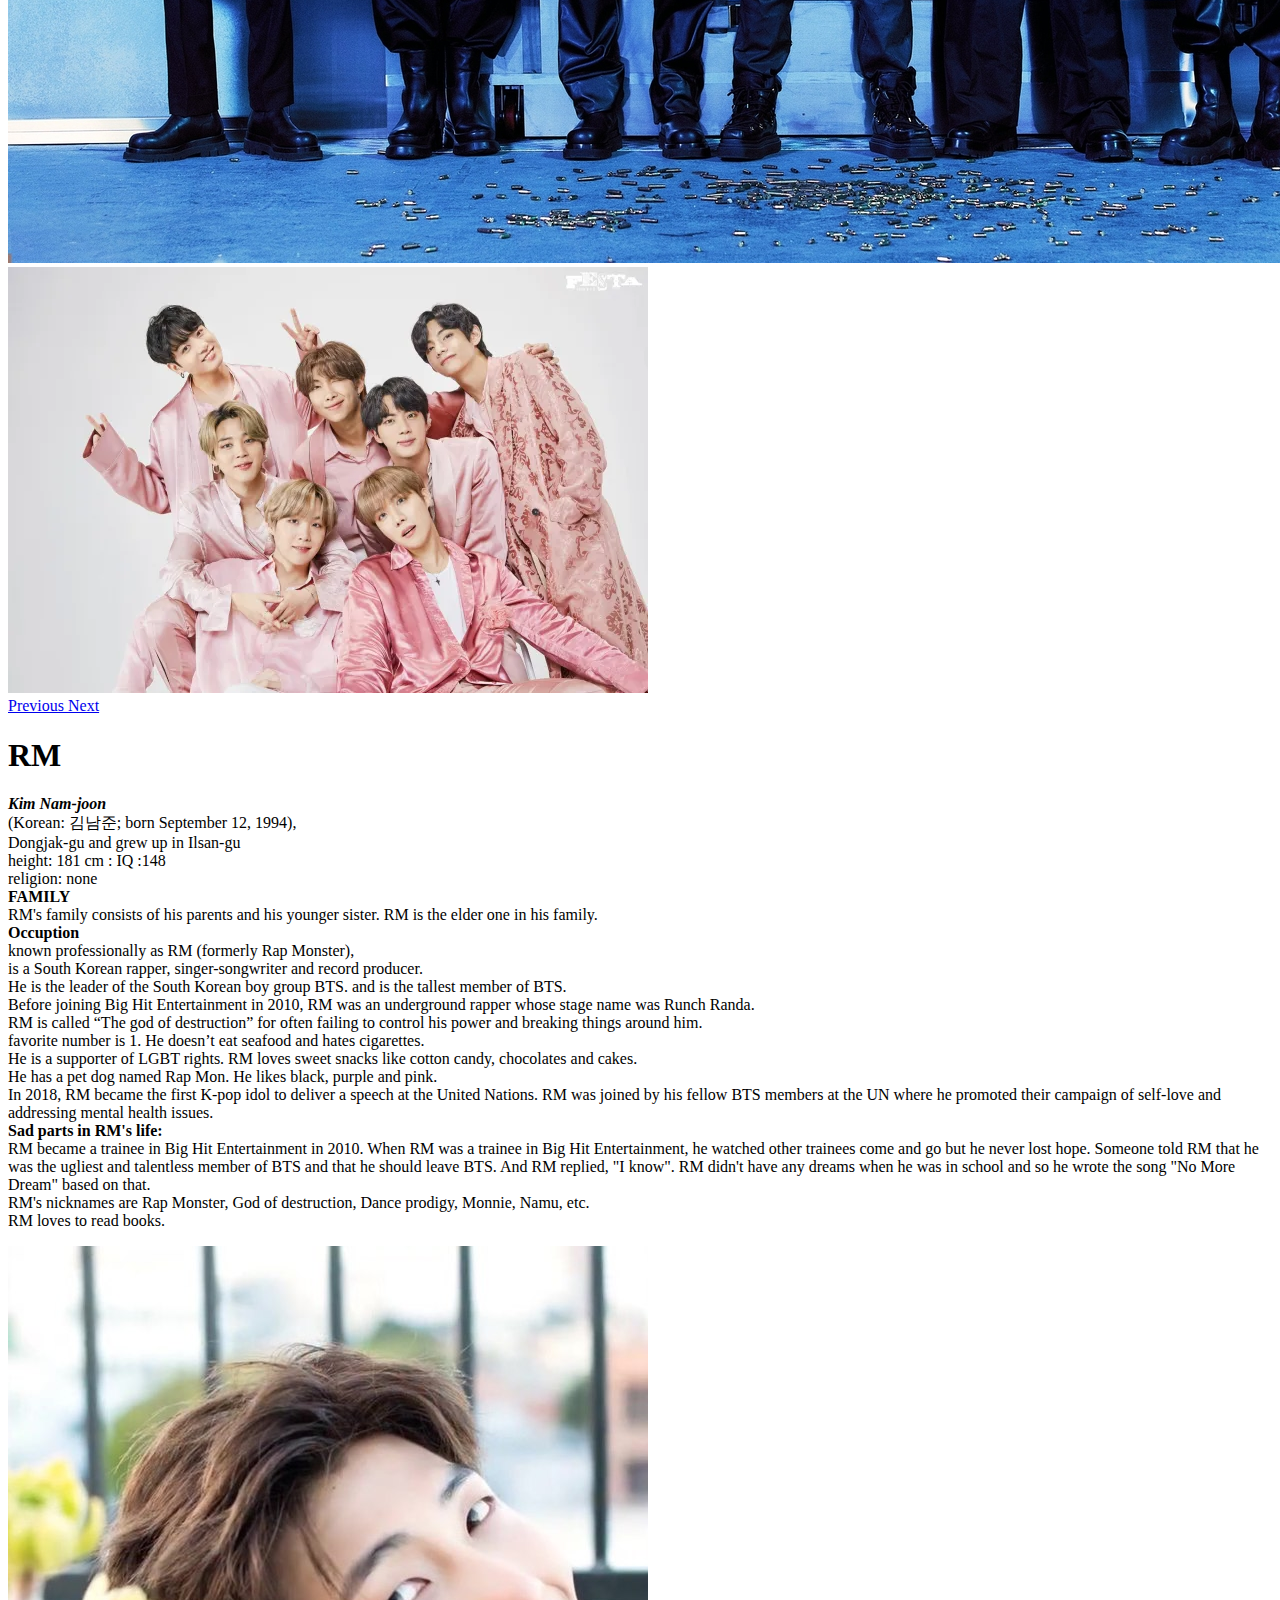
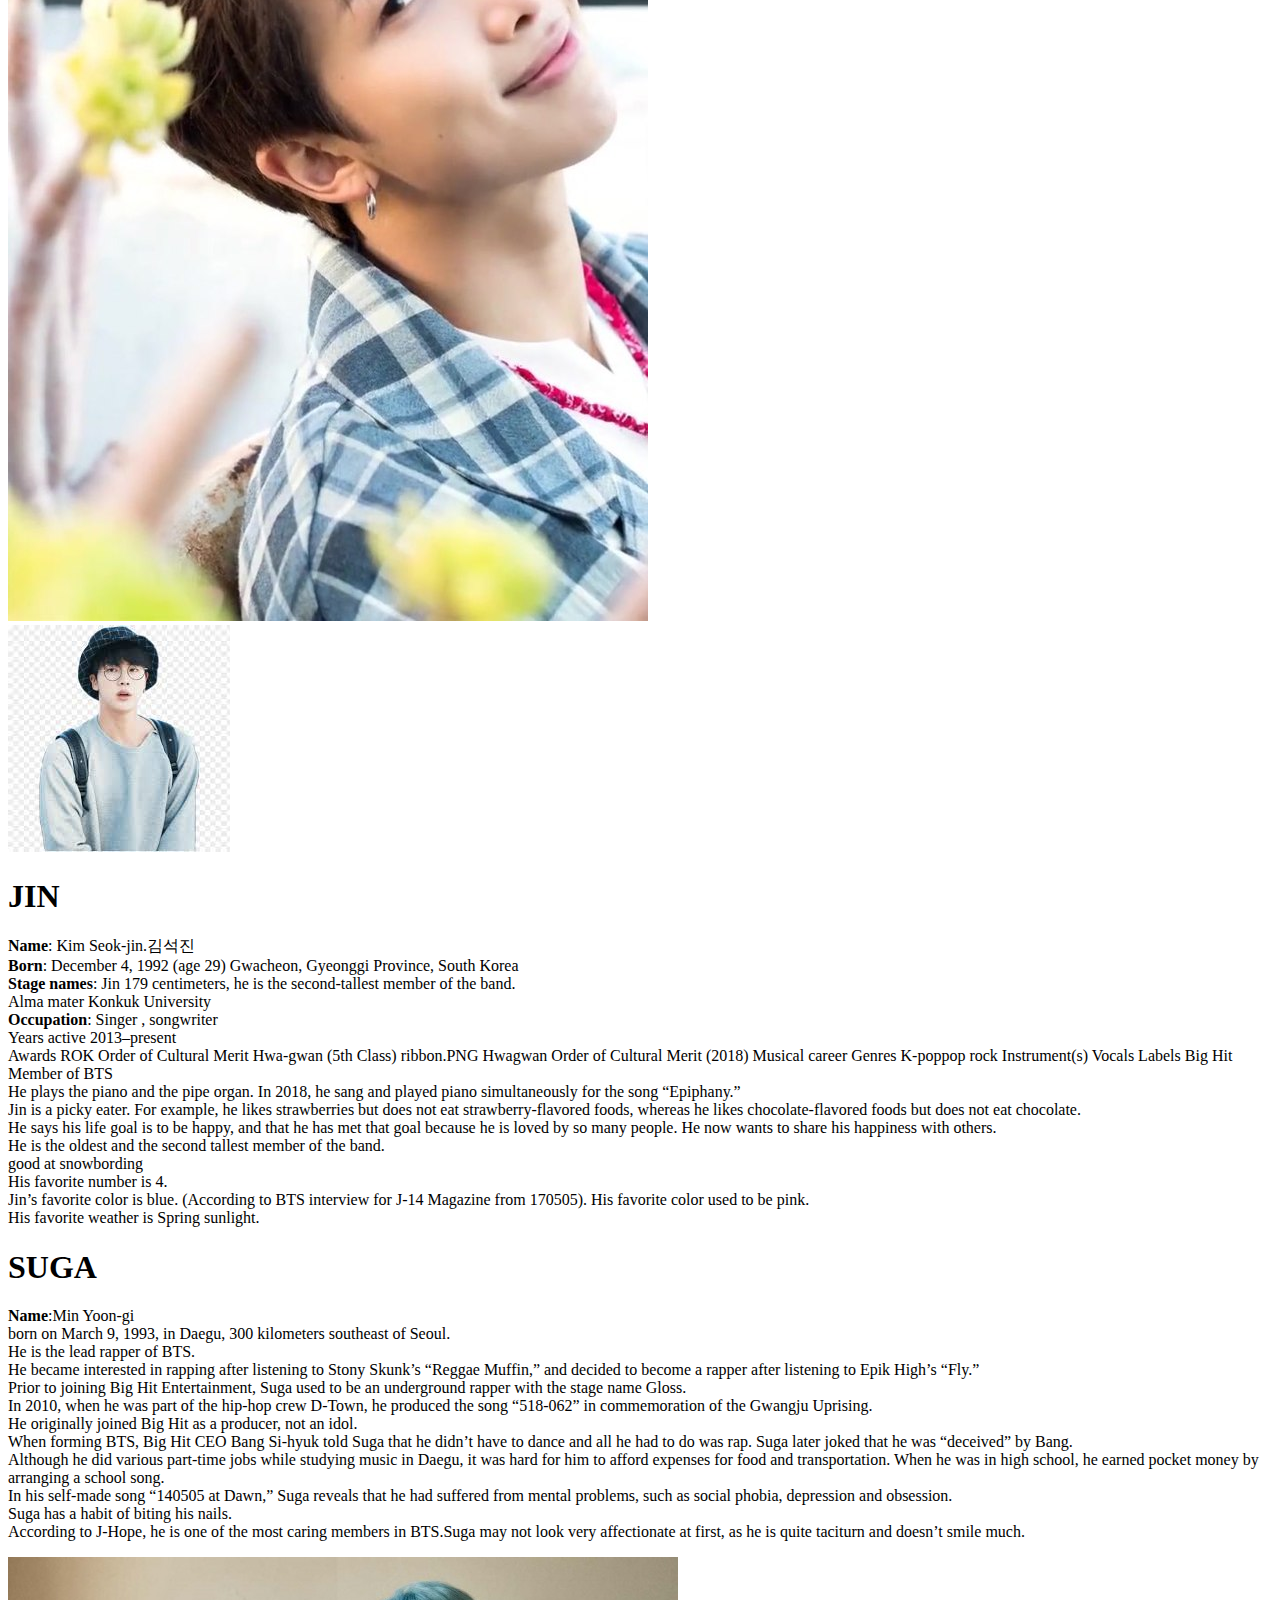
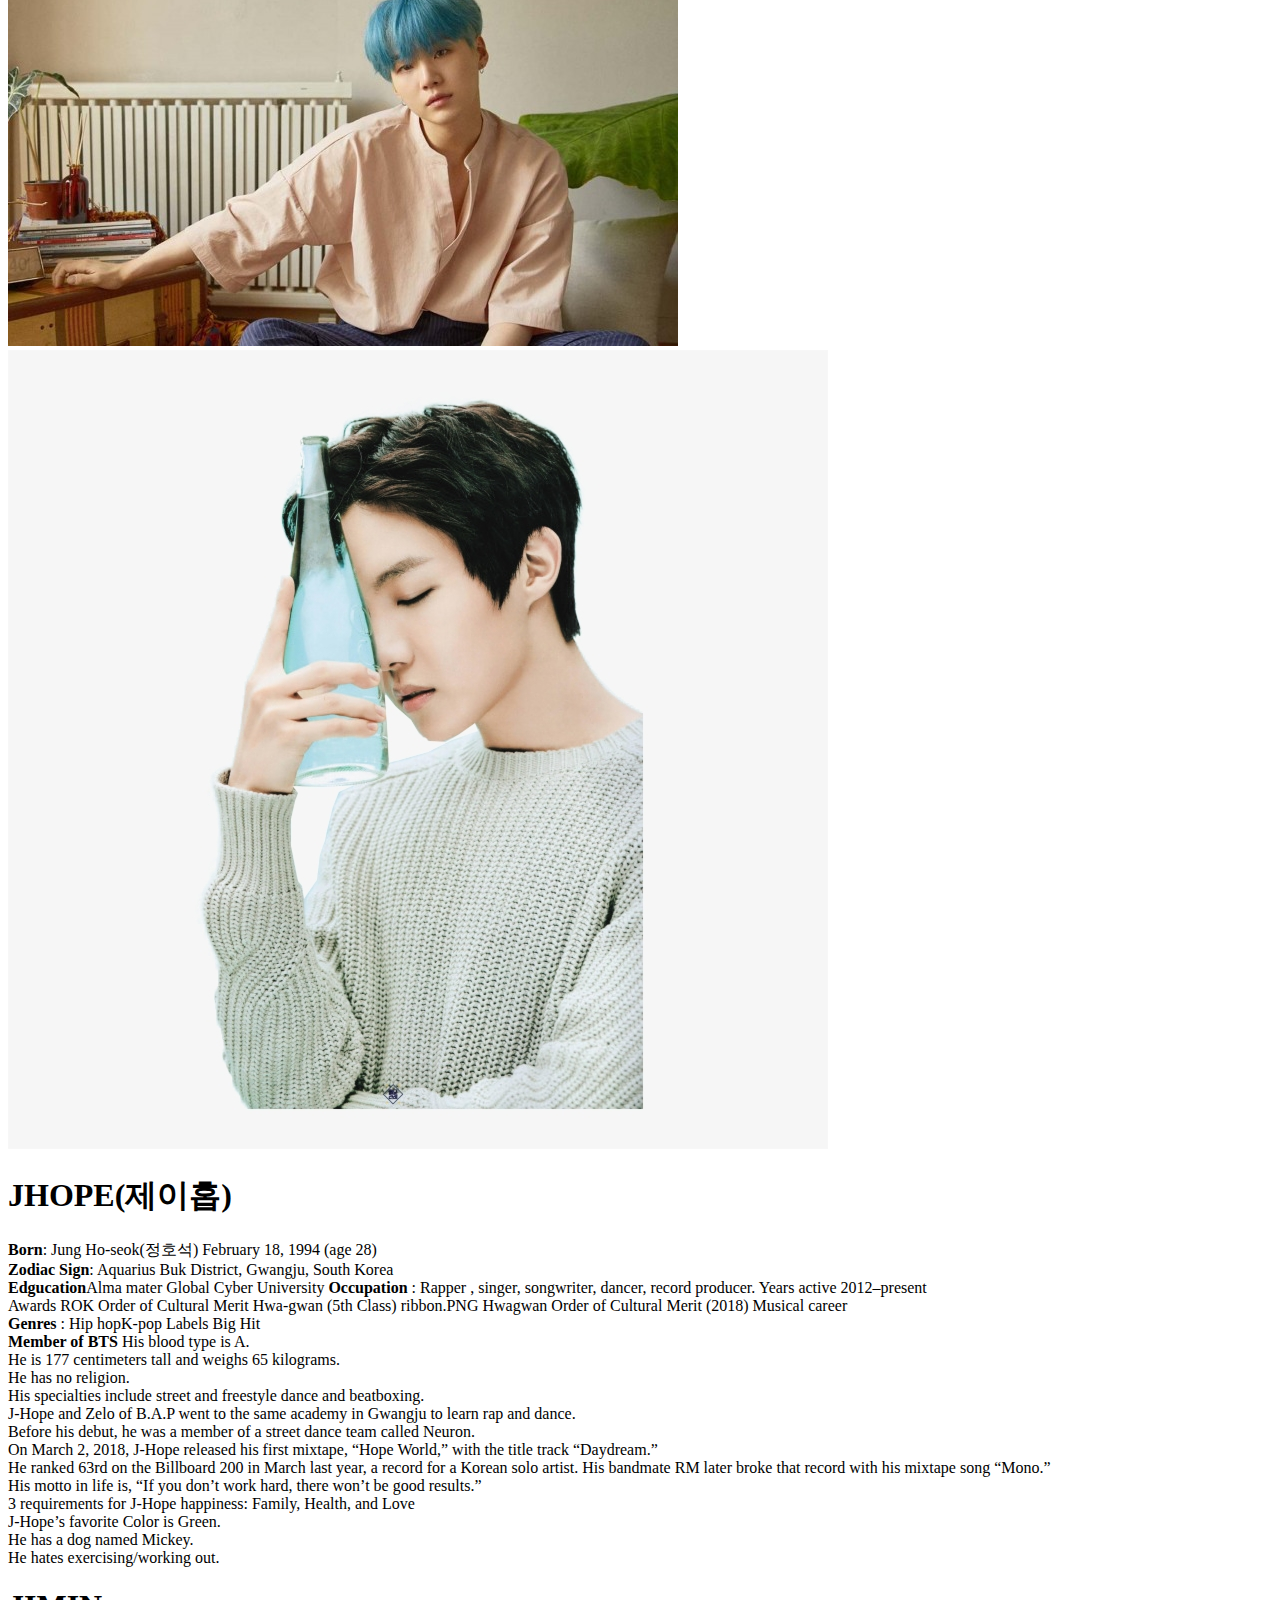
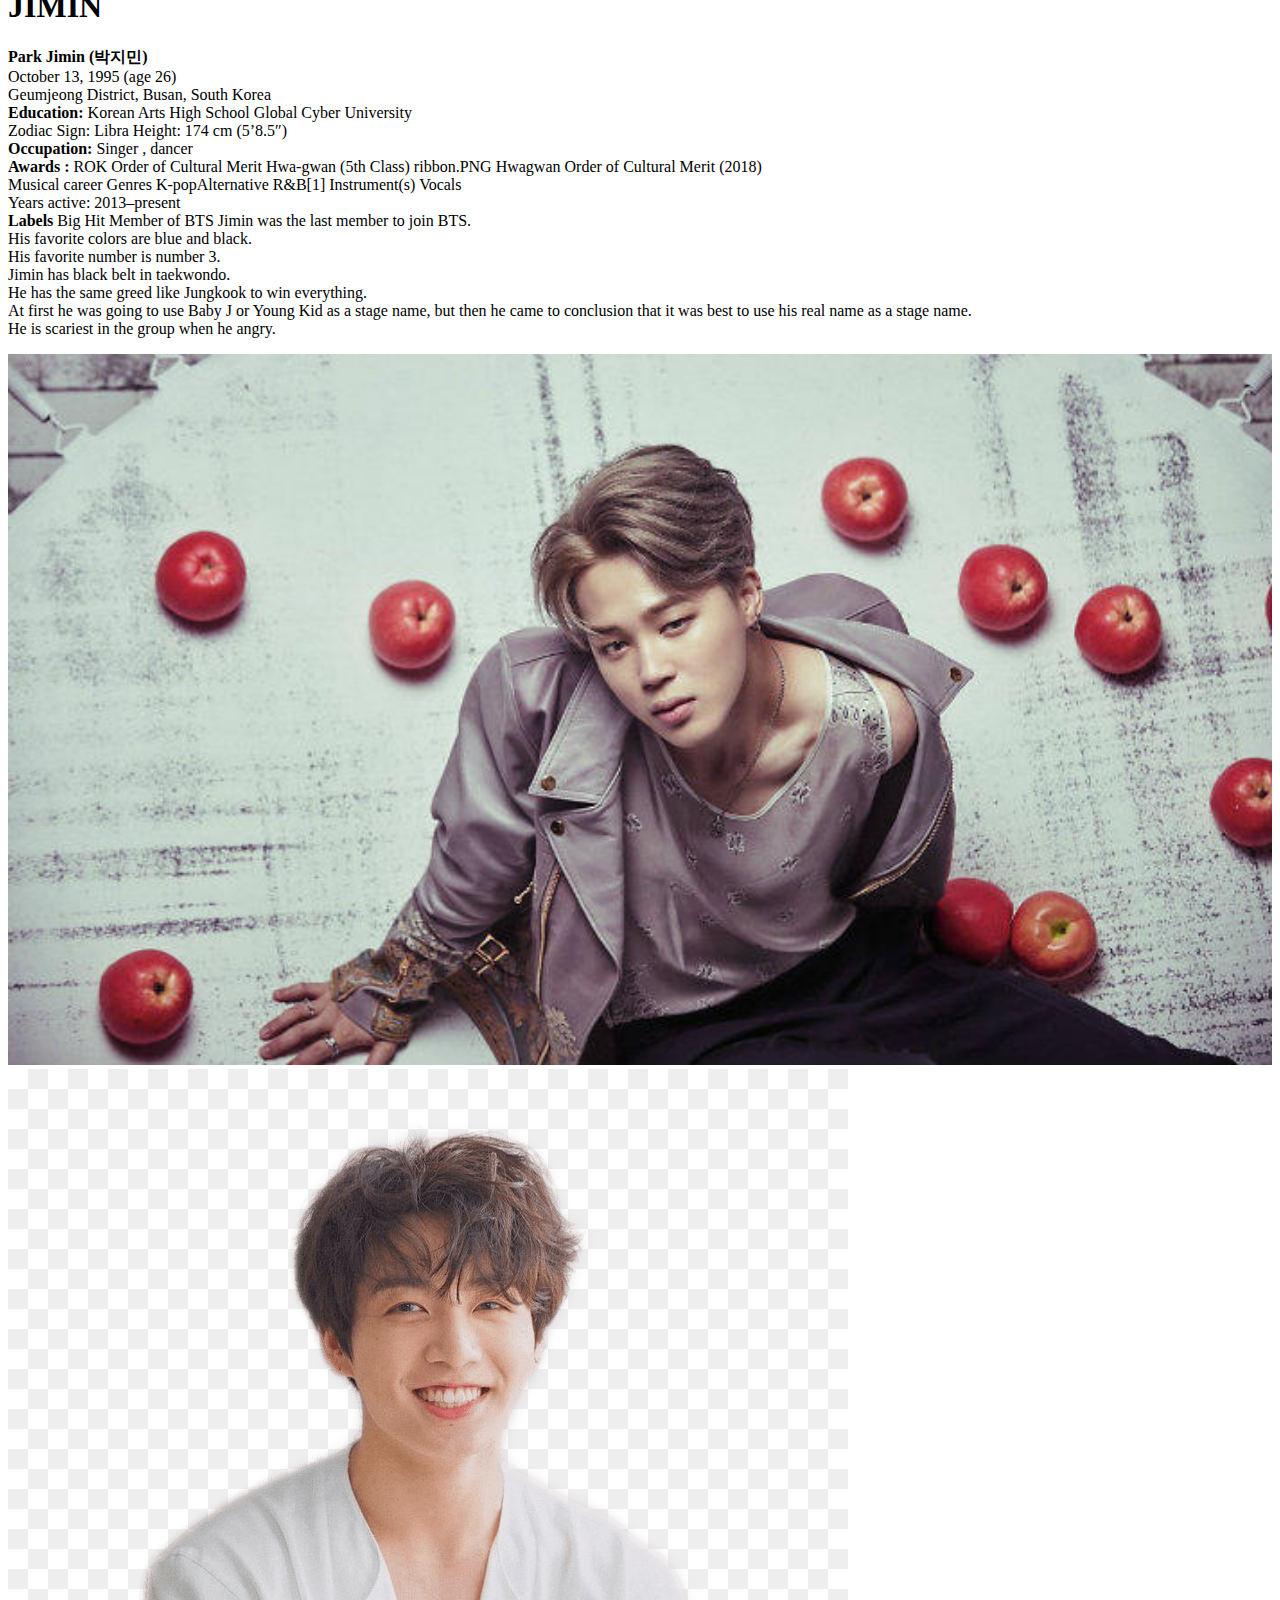
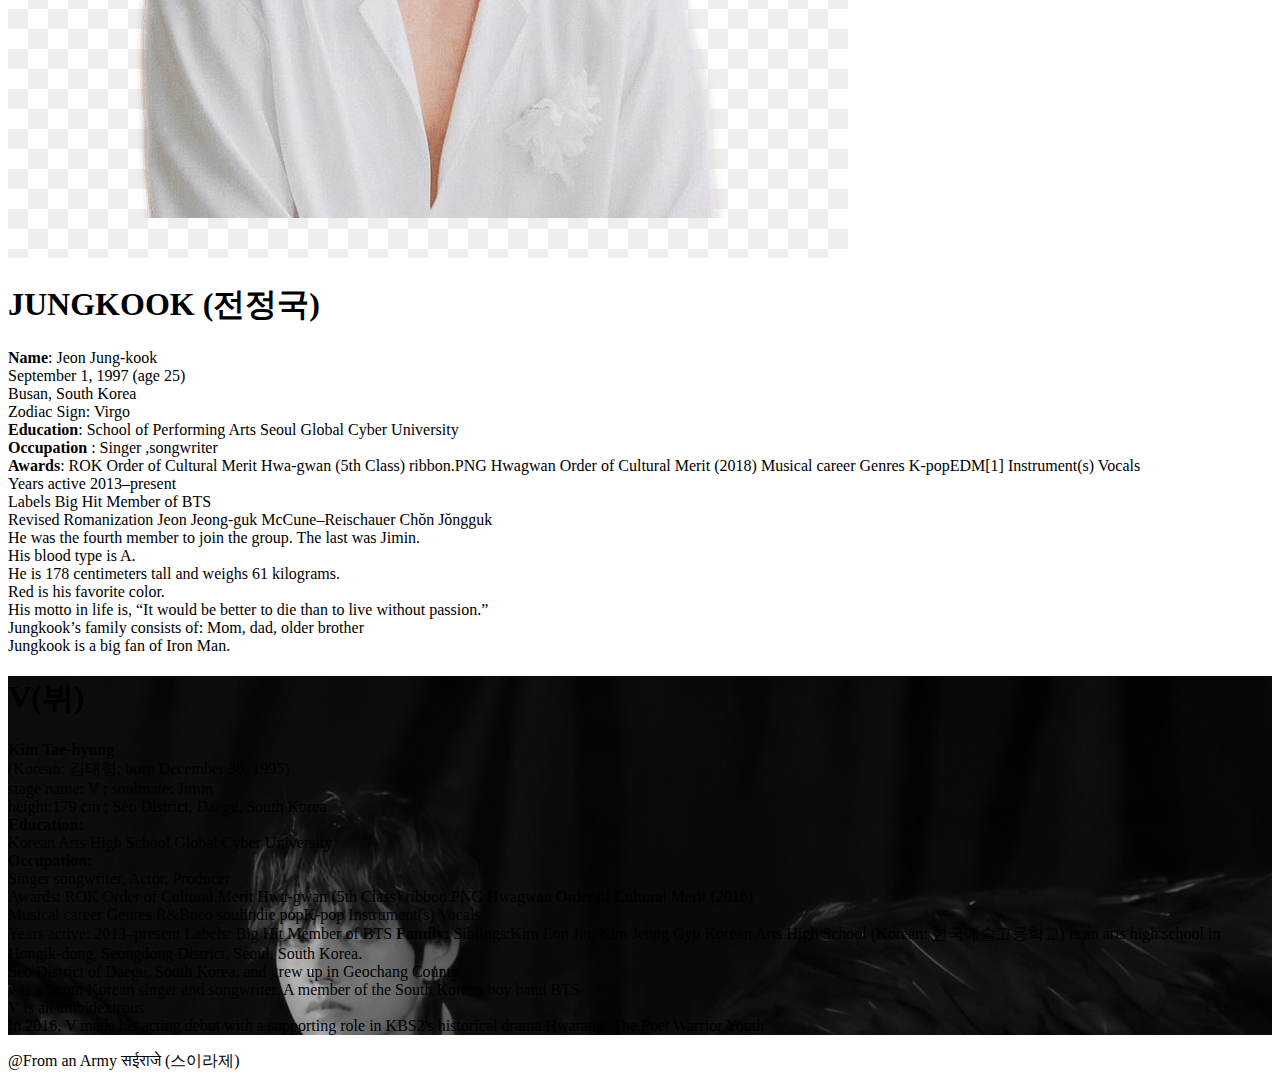
==== commit 51c50002: "Update index.html" ====
--- a/BTS/index.html
+++ b/BTS/index.html
@@ -6,7 +6,7 @@
     <meta name="viewport" content="width=device-width, initial-scale=1.0">
     <link href="https://cdn.jsdelivr.net/npm/bootstrap@5.2.0/dist/css/bootstrap.min.css" rel="stylesheet" integrity="sha384-gH2yIJqKdNHPEq0n4Mqa/HGKIhSkIHeL5AyhkYV8i59U5AR6csBvApHHNl/vI1Bx" crossorigin="anonymous">
     
-    <link rel="stylesheet" href="style.css">
+<!--     <link rel="stylesheet" href="style.css"> -->
 
     <title>BTS</title>
     <style>
